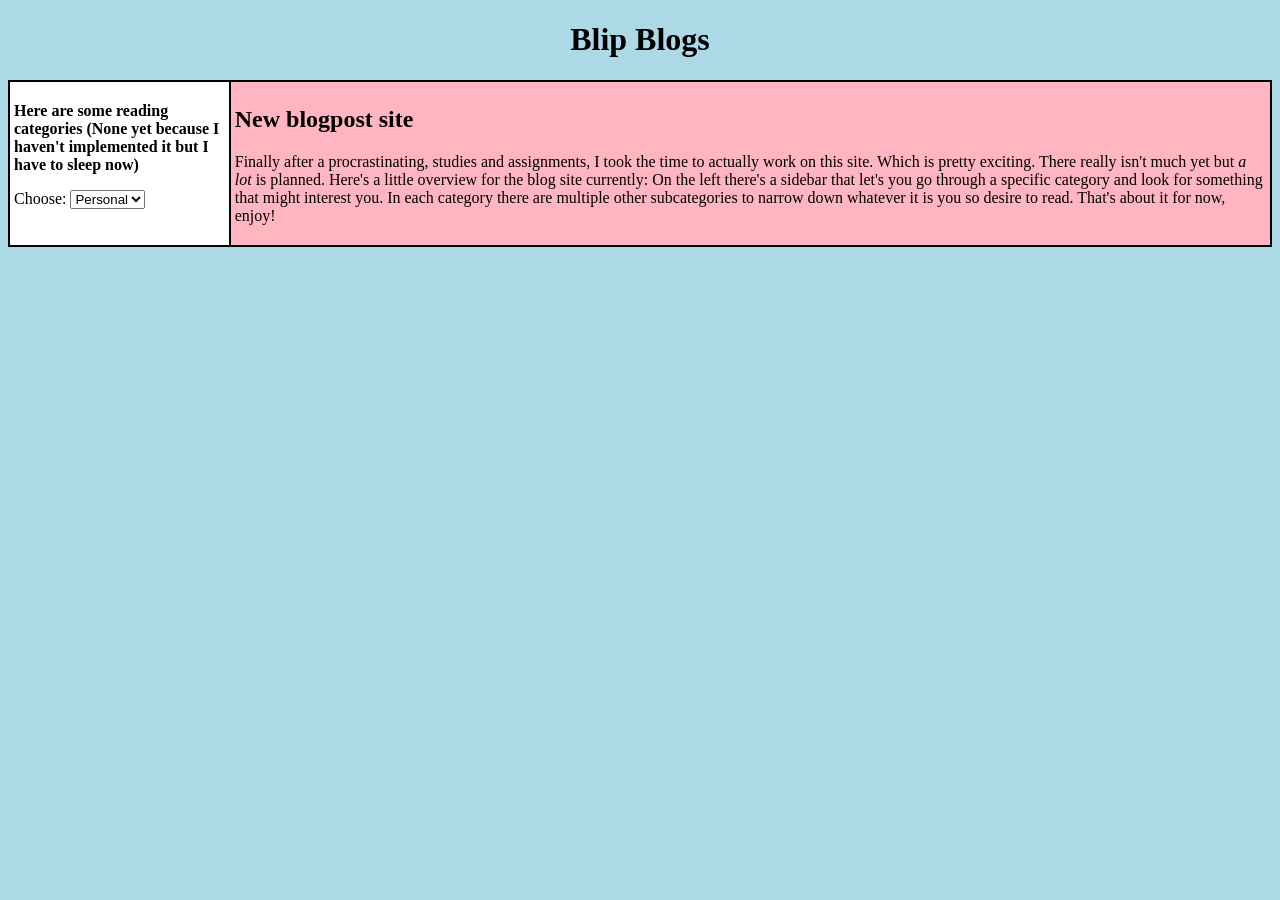
==== blogs/index.html @ de8f78d6 "Refactor index.html and add default dropdown option Updated the HTML structure and added a default o" ====
<!DOCTYPE html>
<html lang="en">
<head>
	<meta charset="utf-8">
	<meta name="viewport" content="width=device-width, initial-scale=1">
	<link rel="stylesheet" href="style.css">
	<title>Main Blogs Hub</title>
	<style>
		body{
			background-color: lightblue;
		}
	</style>
	<script>
		const dropdown = document.getElementById("readingOption");
		const displayText = document.getElementById("text");
		const displayHeader = document.getElementById("textHead");

		dropdown.addEventListener("change", function() {
			const selectedValue = dropdown.value;
			if (selectedValue == "me")
			{
				displayText.textContent = "Right now I am waiting for my placement in university, so nothing much to do but build this website, eat, sleep and repeat. Although, maybe I should exercise more though.";
				displayHeader.textContent = "Here are some stuff about me";
			}
			else if (selectedValue == "game"){
				displayText.textContent = "Placeholder text";
				displayHeader.textContent = "These are games I play";
			}
		});
	</script>
</head>
<body>
	<h1 style="text-align: center; font-weight: bold;">Blip Blogs</h1>
	<div class="container">
		<div class="sidebar">
			<p style="font-weight: bold;">Here are some reading categories (None yet because I haven't implemented it but I have to sleep now)</p>
			<label for="readingOption">Choose:</label>
			<select name="readingOption" id="readingOption">
				<option default="me">Personal</option>
				<option value="game">Games</option>
				<option value="food">Foods</option>
			</select>
		</div>
		<div class="body">
		<h2 style="font-weight: bold; flex: center;" id="textHead">New blogpost site</h2>
		<p id="text">Finally after a procrastinating, studies and assignments, I took the time to actually work on this site. Which is pretty exciting. There really isn't much yet but <em>a lot</em> is planned. Here's a little overview for the blog site currently: On the left there's a sidebar that let's you go through a specific category and look for something that might interest you. In each category there are multiple other subcategories to narrow down whatever it is you so desire to read. That's about it for now, enjoy!</p>
		</div>
	</div>
</body>
</html>
---- blogs/style.css ----
.container{
	display: flex;
	border: 2px solid black;
}

.container .body{
	background-color: lightpink;
}

.sidebar{
	width: 50%;
	background-color: white;
	border-right: 2px solid black;
	padding: 4px;
}

.body{
	padding: 4px;
}

.body h2{
	padding: 0;
}
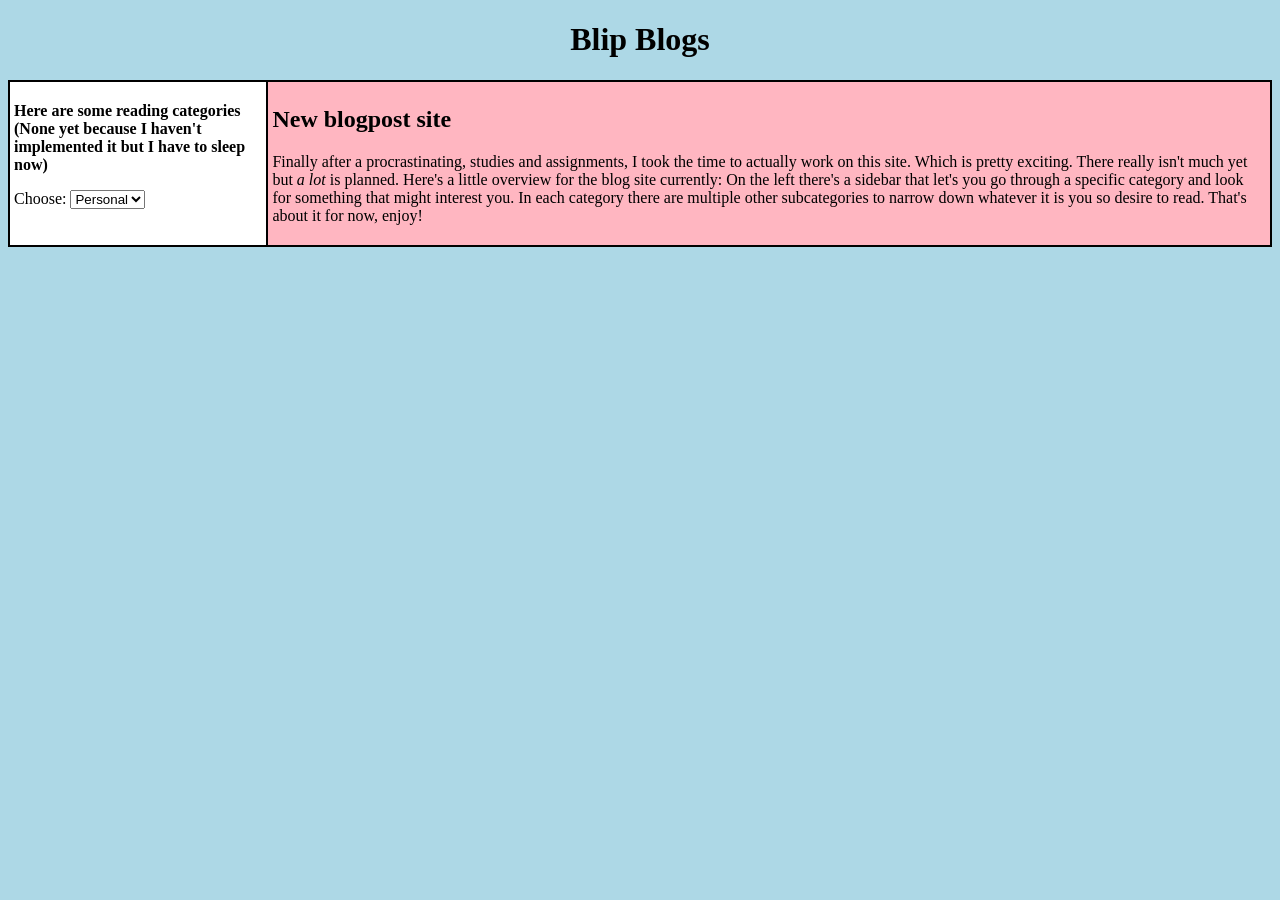
==== commit e671431b: "Refactor index.html for improved structure Updated the HTML structure and script inclusion in the bl" ====
--- a/blogs/index.html
+++ b/blogs/index.html
@@ -10,24 +10,6 @@
 			background-color: lightblue;
 		}
 	</style>
-	<script>
-		const dropdown = document.getElementById("readingOption");
-		const displayText = document.getElementById("text");
-		const displayHeader = document.getElementById("textHead");
-
-		dropdown.addEventListener("change", function() {
-			const selectedValue = dropdown.value;
-			if (selectedValue == "me")
-			{
-				displayText.textContent = "Right now I am waiting for my placement in university, so nothing much to do but build this website, eat, sleep and repeat. Although, maybe I should exercise more though.";
-				displayHeader.textContent = "Here are some stuff about me";
-			}
-			else if (selectedValue == "game"){
-				displayText.textContent = "Placeholder text";
-				displayHeader.textContent = "These are games I play";
-			}
-		});
-	</script>
 </head>
 <body>
 	<h1 style="text-align: center; font-weight: bold;">Blip Blogs</h1>
@@ -46,5 +28,6 @@
 		<p id="text">Finally after a procrastinating, studies and assignments, I took the time to actually work on this site. Which is pretty exciting. There really isn't much yet but <em>a lot</em> is planned. Here's a little overview for the blog site currently: On the left there's a sidebar that let's you go through a specific category and look for something that might interest you. In each category there are multiple other subcategories to narrow down whatever it is you so desire to read. That's about it for now, enjoy!</p>
 		</div>
 	</div>
+	<script src="script.js"></script>
 </body>
 </html>
--- a/blogs/style.css
+++ b/blogs/style.css
@@ -4,11 +4,13 @@
 }
 
 .container .body{
+	width: 80%;
 	background-color: lightpink;
 }
 
 .sidebar{
-	width: 50%;
+	width: 20%;
+	justify-content: flex-start;
 	background-color: white;
 	border-right: 2px solid black;
 	padding: 4px;
@@ -20,4 +22,4 @@
 
 .body h2{
 	padding: 0;
-}+}
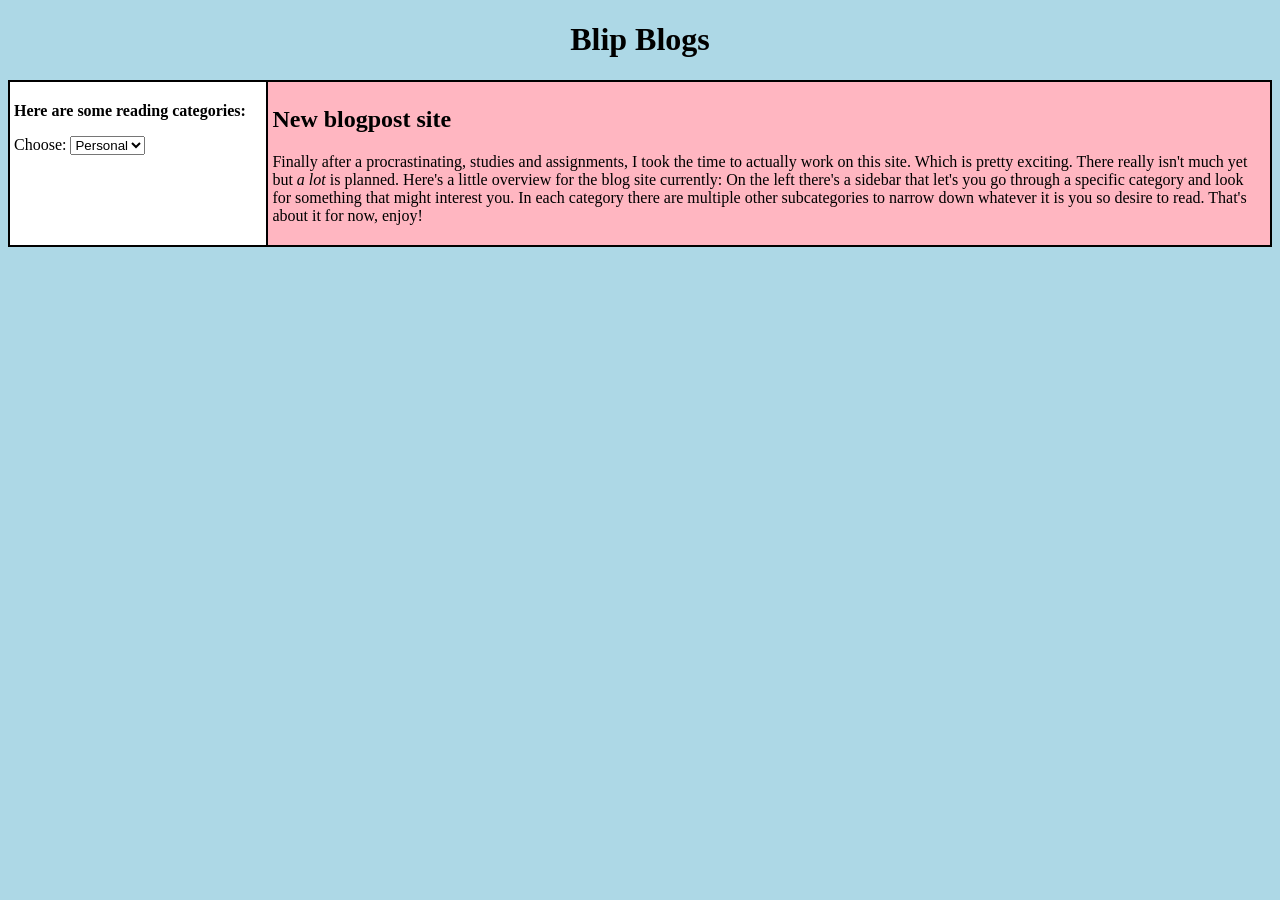
==== commit 7514a96a: "Update main page Changed the layout of the main page as well as decorated the site a little" ====
--- a/blogs/index.html
+++ b/blogs/index.html
@@ -15,10 +15,10 @@
 	<h1 style="text-align: center; font-weight: bold;">Blip Blogs</h1>
 	<div class="container">
 		<div class="sidebar">
-			<p style="font-weight: bold;">Here are some reading categories (None yet because I haven't implemented it but I have to sleep now)</p>
+			<p style="font-weight: bold;">Here are some reading categories:</p>
 			<label for="readingOption">Choose:</label>
 			<select name="readingOption" id="readingOption">
-				<option default="me">Personal</option>
+				<option value="me">Personal</option>
 				<option value="game">Games</option>
 				<option value="food">Foods</option>
 			</select>
